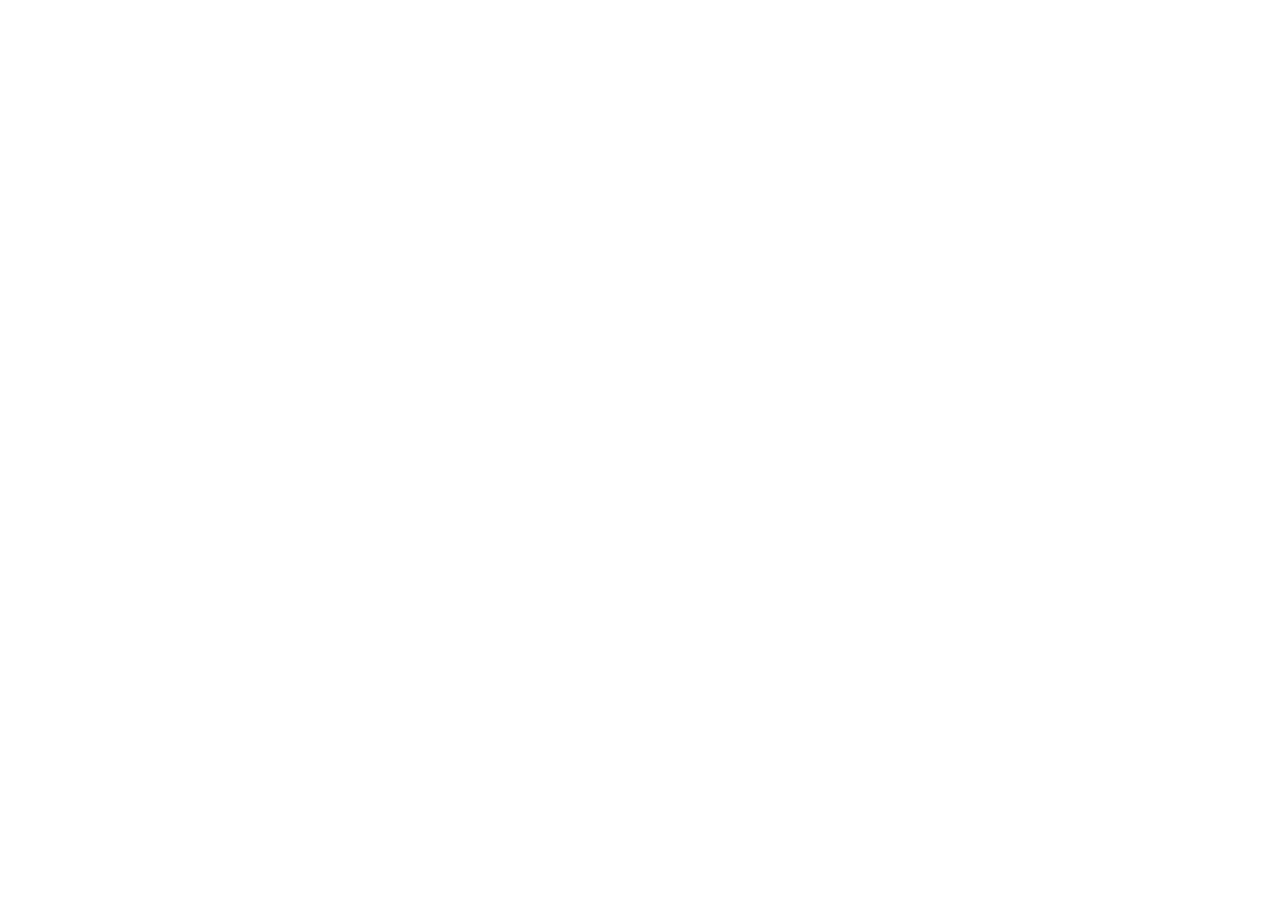
==== index.html @ bd5a087d "something we can work on for later" ====
<!doctype html>
<head>
    <meta charset="utf-8">
    <meta name="viewport" content="width=device-width, initial-scale=1">
<!-- HTML Meta Tags -->
    <title>List my SHIT</title>
    <meta content="#ec2727" data-react-helmet="true" name="theme-color">
    <meta name="description" content="Do you sometimes fucking forget what shit you wanted to do? well there you fucking go go list all of your stupid shit.">
    <meta property="og:description" content="Do you sometimes fucking forget what shit you wanted to do? well there you fucking go go list all of your stupid shit.">
    <meta name="twitter:description" content="Do you sometimes fucking forget what shit you wanted to do? well there you fucking go go list all of your stupid shit.">

    <meta property="og:title" content="List my SHIT">
    <meta name="twitter:title" content="List my SHIT">
    <meta property="og:url" content="https://listmyshit.pages.dev">
    <meta property="twitter:url" content="https://listmyshit.pages.dev">
    <meta property="og:image" content="https://listmyshit.pages.dev/og-banner.png">
    <meta name="twitter:image" content="https://listmyshit.pages.dev/og-banner.png">

    <meta name="twitter:card" content="summary_large_image">
    <meta property="og:type" content="website">
    <meta property="twitter:domain" content="listmyshit.pages.dev">
    <link rel="icon" href="og-image.png" type="image/x.icon">
    <script src="https://cdnjs.cloudflare.com/ajax/libs/cash/8.1.5/cash.min.js"></script>
    <script type="module" src="https://polargram.pages.dev/API/import.js" defer></script>
    <link rel="stylesheet" href="https://polargram.pages.dev/API/import.css">
</head>

<link rel="stylesheet" href="https://fonts.googleapis.com/css2?family=Material+Symbols+Rounded:opsz,wght,FILL,GRAD@24,400,1,0" />
<link rel="stylesheet" href="SRC/inject.css">
<script type="module" src="SRC/inject.js"></script>
<html lang="en">


<body>
</body>

<style>
:root {
       /* Backgrounds */
       --bg: rgb(11, 11, 13);
       --bg2: rgba(16, 16, 18, 1);
       --bgtrans: rgba(0, 0, 0, 0.2);
       --bgtrans2: rgba(255, 255, 255, 0.01);

       /* Text */
       --txt: rgb(236, 241, 233);

       /* Colors */
       --pri: rgb(236, 39, 39);
       --pri2: rgba(236, 39, 39, 0.2);
       --sec: rgb(253, 114, 114);

       /* Some important stuff */
       --header-width: auto;
}
</style>

<script>
</script>
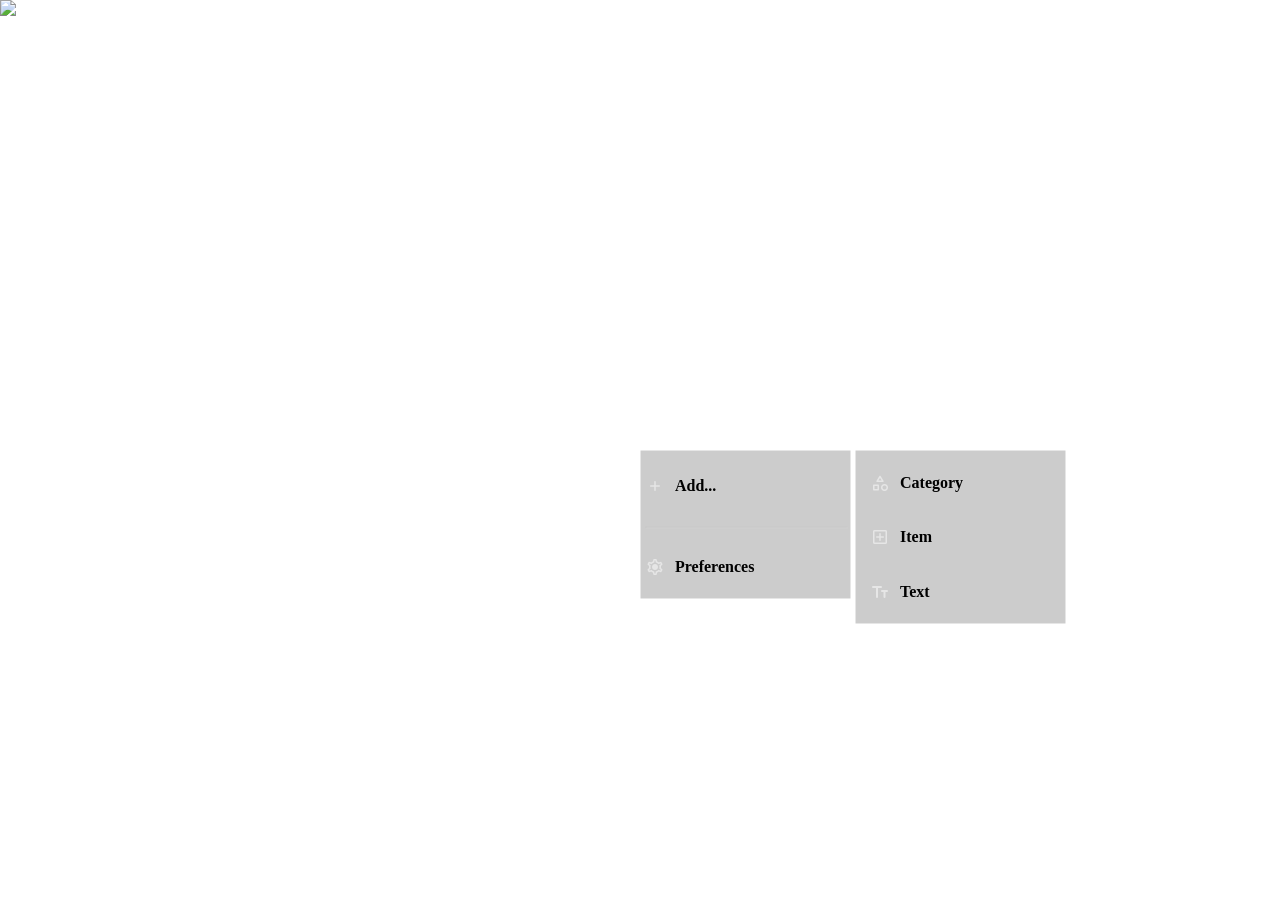
==== commit 7814f9ec: "testing bleedingEdge again i hope it works" ====
--- a/index.html
+++ b/index.html
@@ -5,9 +5,9 @@
 <!-- HTML Meta Tags -->
     <title>List my SHIT</title>
     <meta content="#ec2727" data-react-helmet="true" name="theme-color">
-    <meta name="description" content="Do you sometimes fucking forget what shit you wanted to do? well there you fucking go go list all of your stupid shit.">
-    <meta property="og:description" content="Do you sometimes fucking forget what shit you wanted to do? well there you fucking go go list all of your stupid shit.">
-    <meta name="twitter:description" content="Do you sometimes fucking forget what shit you wanted to do? well there you fucking go go list all of your stupid shit.">
+    <meta name="description" content="Do you sometimes fucking forget what shit you wanted to do? well there you fucking go list all of your stupid shit... LOCALY">
+    <meta property="og:description" content="Do you sometimes fucking forget what shit you wanted to do? well there you fucking go list all of your stupid shit... LOCALY">
+    <meta name="twitter:description" content="Do you sometimes fucking forget what shit you wanted to do? well there you fucking go list all of your stupid shit... LOCALY">
 
     <meta property="og:title" content="List my SHIT">
     <meta name="twitter:title" content="List my SHIT">
@@ -32,26 +32,65 @@
 
 
 <body>
+    <div id="background">
+        <img src="https://external-content.duckduckgo.com/iu/?u=https%3A%2F%2F4kwallpapers.com%2Fimages%2Fwallpapers%2Fdark-blue-pink-2560x1080-12661.jpg&f=1&nofb=1&ipt=2169ee7e04b23e0489f16b9ce6ab9c6712919fb158489bf71194ab2e97b35bc0" alt="Background image">
+    </div>
+
+    <div id="safe">
+        <div id="panel" class="border trans-med">
+            <div class="button">
+                <span class="material-symbols-rounded">add</span>
+                <h3>Add...</h3>
+            </div>
+            <hr>
+            <div class="button">
+                <span class="material-symbols-rounded">settings</span>
+                <h2>Preferences</h2>
+            </div>
+
+            <div id="panel-add" class="panel-extend active border trans-med">
+                <div class="button">
+                    <span class="material-symbols-rounded">category</span>
+                    <h2>Category</h2>
+                </div>
+                <div class="button">
+                    <span class="material-symbols-rounded">add_box</span>
+                    <h2>Item</h2>
+                </div>
+                <div class="button">
+                    <span class="material-symbols-rounded">text_fields</span>
+                    <h2>Text</h2>
+                </div>
+            </div>
+        </div>
+
+
+    </div>
 </body>
 
 <style>
 :root {
-       /* Backgrounds */
-       --bg: rgb(11, 11, 13);
-       --bg2: rgba(16, 16, 18, 1);
-       --bgtrans: rgba(0, 0, 0, 0.2);
-       --bgtrans2: rgba(255, 255, 255, 0.01);
+    /* Backgrounds */
+    --bg: rgb(11, 11, 13);
+    --bg2: rgba(16, 16, 18, 1);
+    --bgtrans: rgba(0, 0, 0, 0.2);
+    --bgtrans2: rgba(255, 255, 255, 0.01);
 
-       /* Text */
-       --txt: rgb(236, 241, 233);
+    /* Text */
+    --txt: rgb(236, 241, 233);
 
-       /* Colors */
-       --pri: rgb(236, 39, 39);
-       --pri2: rgba(236, 39, 39, 0.2);
-       --sec: rgb(253, 114, 114);
+    /* Colors */
+    --primary: 255, 255, 255;
+    --pri: rgb(var(--primary));
+    --pri2: rgba(var(--primary), 0.2);
 
-       /* Some important stuff */
-       --header-width: auto;
+    /* Some important stuff */
+    --header-width: auto;
+
+
+    /* Custumisable */
+    --safe: 25px;
+    --br: 10px;
 }
 </style>
 
--- a/SRC/inject.css
+++ b/SRC/inject.css
@@ -0,0 +1,2 @@
+@import "CSS/panel.css";
+@import "CSS/background.css";
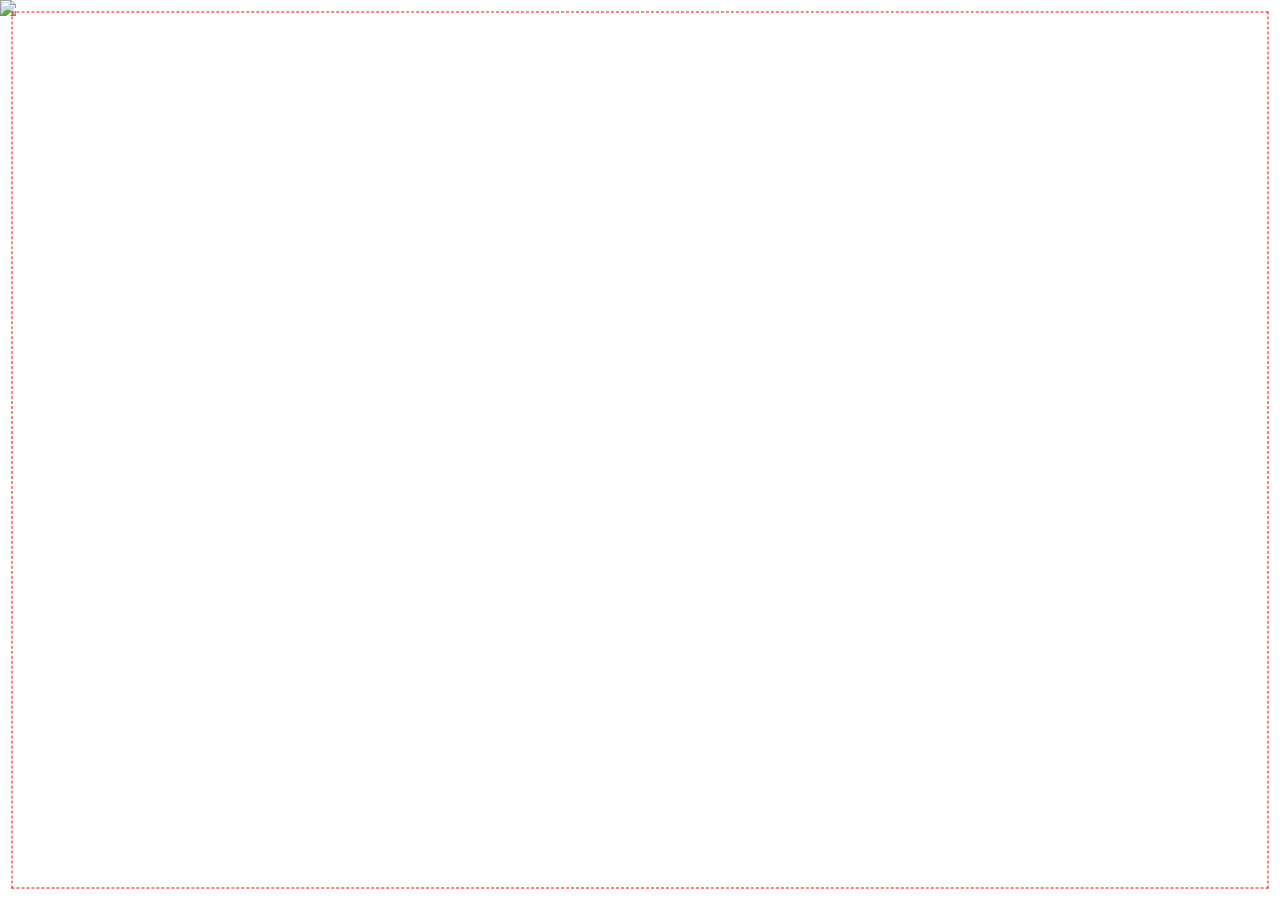
==== commit dd200ab7: "Added: tons of things for example actually working context menu. preferences tab NOTE: save event is" ====
--- a/index.html
+++ b/index.html
@@ -31,40 +31,65 @@
 <html lang="en">
 
 
-<body>
+<body
+    data-br = "10">
+
     <div id="background">
-        <img src="https://external-content.duckduckgo.com/iu/?u=https%3A%2F%2F4kwallpapers.com%2Fimages%2Fwallpapers%2Fdark-blue-pink-2560x1080-12661.jpg&f=1&nofb=1&ipt=2169ee7e04b23e0489f16b9ce6ab9c6712919fb158489bf71194ab2e97b35bc0" alt="Background image">
+        <img src="https://external-content.duckduckgo.com/iu/?u=https%3A%2F%2Fwallpapercave.com%2Fwp%2Fwp5730670.jpg&f=1&nofb=1&ipt=fe4cc2278a4376fcd10aac92de7c75b87bec475eec16f394321907a88ed86d7a" alt="Background image">
     </div>
 
     <div id="safe">
         <div id="panel" class="border trans-med">
-            <div class="button">
+            <div id="panel-add-button" class="button">
                 <span class="material-symbols-rounded">add</span>
                 <h3>Add...</h3>
             </div>
             <hr>
-            <div class="button">
+            <div id="panel-preferences" class="button button-close">
                 <span class="material-symbols-rounded">settings</span>
                 <h2>Preferences</h2>
             </div>
 
-            <div id="panel-add" class="panel-extend active border trans-med">
-                <div class="button">
+            <div id="panel-add" class="panel-extend border trans-med">
+                <div class="button button-close">
                     <span class="material-symbols-rounded">category</span>
                     <h2>Category</h2>
                 </div>
-                <div class="button">
+                <div class="button button-close">
                     <span class="material-symbols-rounded">add_box</span>
                     <h2>Item</h2>
                 </div>
-                <div class="button">
+                <div class="button button-close">
                     <span class="material-symbols-rounded">text_fields</span>
                     <h2>Text</h2>
                 </div>
             </div>
         </div>
+        <div id="preferences" class="border trans-med">
+            <div class="title-wrapper">
+                <h1>Preferences</h1>
+                <div id="preferences-close" class="button">
+                    <span class="material-symbols-rounded">close</span>
+                </div>
+            </div>
+            <hr>
+            <div class="main">
+                <div class="item">
+                    <h3>Border radius</h3>
+                    <h2>How much should the angles be smoothed out</h2>
+                    <div class="rangeslider">
+                        <div class="value">
+                            <h3 id="preference-br-value">10<span>px</span></h3>
+                        </div>
+                        <input type="range" id="preference-br" class="range" min="0" max="25" value="10">
+                    </div>
+                </div>
+            </div>
+        </div>
 
-
+        <div id="categories">
+            <div class="indicator"></div>
+        </div>
     </div>
 </body>
 
--- a/SRC/inject.css
+++ b/SRC/inject.css
@@ -1,2 +1,4 @@
 @import "CSS/panel.css";
-@import "CSS/background.css";+@import "CSS/background.css";
+@import "CSS/categories.css";
+@import "CSS/preferences.css";
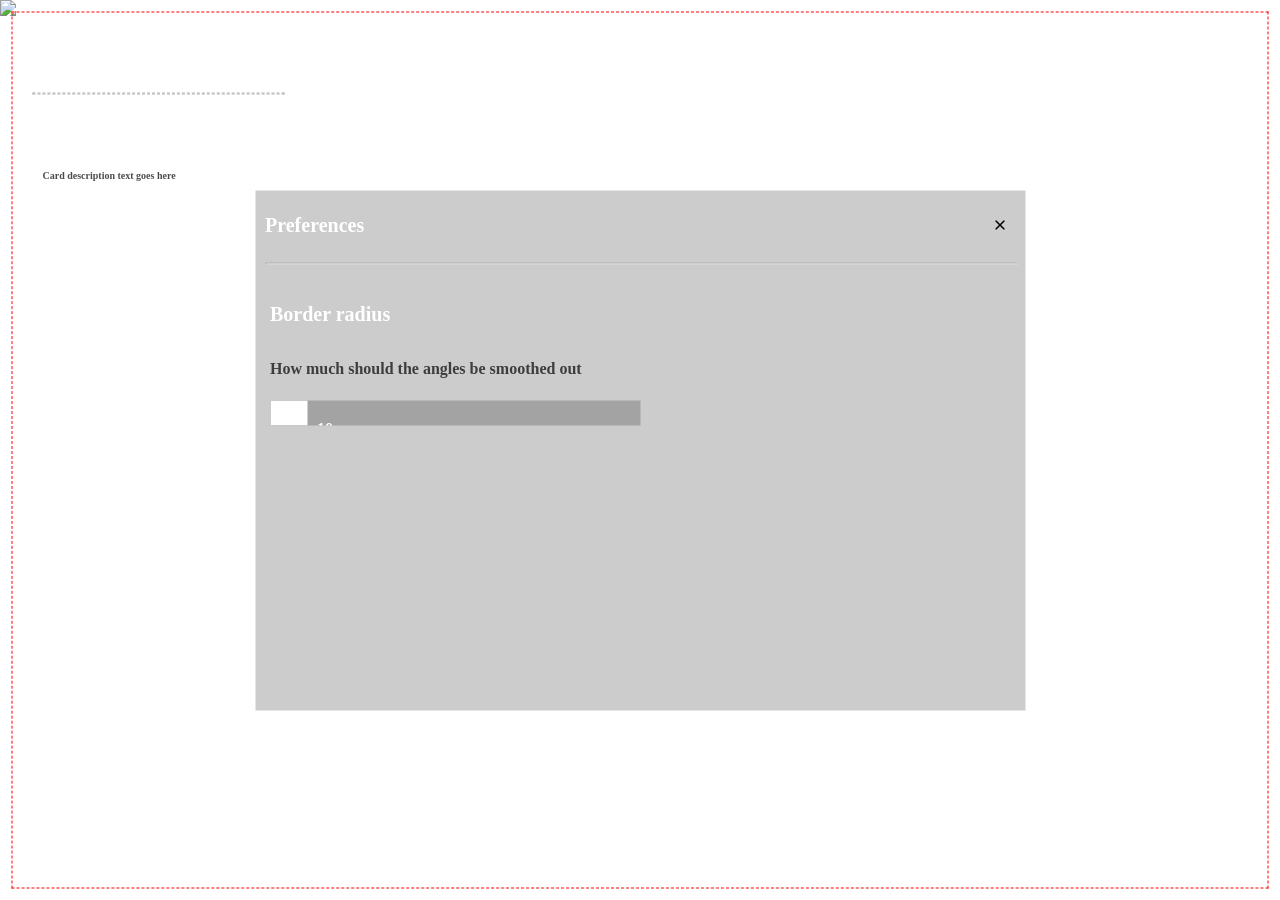
==== commit e400a395: "Added template category thing and template card with a couple more stuff.. TODO: fix the text on the" ====
--- a/index.html
+++ b/index.html
@@ -40,7 +40,7 @@
 
     <div id="safe">
         <div id="panel" class="border trans-med">
-            <div id="panel-add-button" class="button">
+            <div id="panel-add-button" class="button panelAdditive">
                 <span class="material-symbols-rounded">add</span>
                 <h3>Add...</h3>
             </div>
@@ -65,7 +65,7 @@
                 </div>
             </div>
         </div>
-        <div id="preferences" class="border trans-med">
+        <div id="preferences" class="border trans-med active">
             <div class="title-wrapper">
                 <h1>Preferences</h1>
                 <div id="preferences-close" class="button">
@@ -88,6 +88,20 @@
         </div>
 
         <div id="categories">
+            <div class="cat trans-med">
+                <h3 class="catTitle">Category Title its cool i think</h3>
+                <hr>
+                <div class="card">
+                    <div class="cardEdit button">
+                        <span class="material-symbols-rounded">edit</span>
+                    </div>
+                    <h3>Card title</h3>
+                    <h2>Card description text goes here</h2>
+                    <div class="cardLabel">
+                        <div class="cardLabelLabel"></div>
+                    </div>
+                </div>
+            </div>
             <div class="indicator"></div>
         </div>
     </div>
@@ -117,6 +131,9 @@
     --safe: 25px;
     --br: 10px;
 }
+
+* {
+}
 </style>
 
 <script>
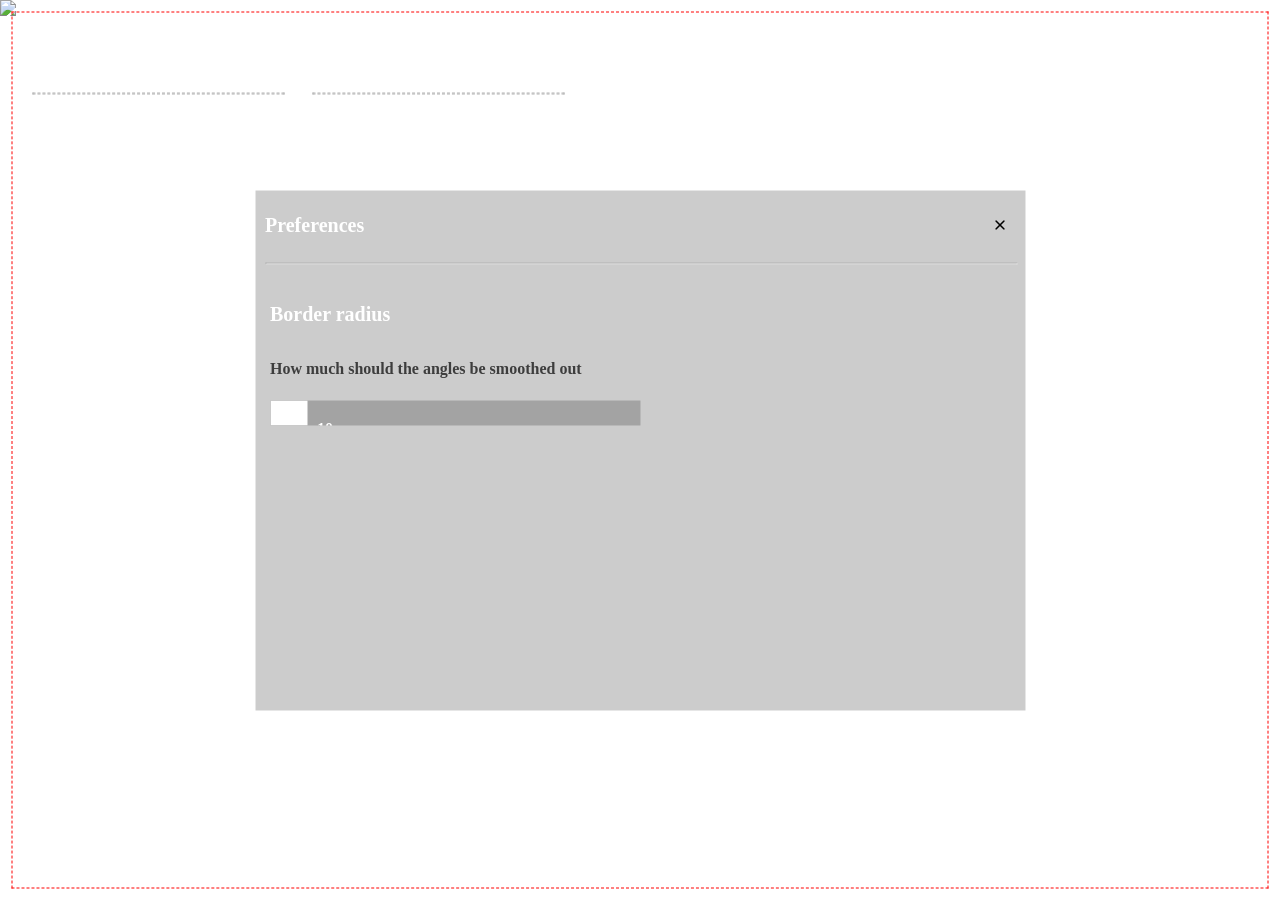
==== commit 83532564: "Cards now work almost properly. saving code is generated using AI but still learning. cards now shou" ====
--- a/index.html
+++ b/index.html
@@ -55,7 +55,7 @@
                     <span class="material-symbols-rounded">category</span>
                     <h2>Category</h2>
                 </div>
-                <div class="button button-close">
+                <div id="spawnCard" class="button button-close">
                     <span class="material-symbols-rounded">add_box</span>
                     <h2>Item</h2>
                 </div>
@@ -91,16 +91,10 @@
             <div class="cat trans-med">
                 <h3 class="catTitle">Category Title its cool i think</h3>
                 <hr>
-                <div class="card">
-                    <div class="cardEdit button">
-                        <span class="material-symbols-rounded">edit</span>
-                    </div>
-                    <h3>Card title</h3>
-                    <h2>Card description text goes here</h2>
-                    <div class="cardLabel">
-                        <div class="cardLabelLabel"></div>
-                    </div>
-                </div>
+            </div>
+            <div class="cat trans-med">
+                <h3 class="catTitle">Category Title its cool i think</h3>
+                <hr>
             </div>
             <div class="indicator"></div>
         </div>
